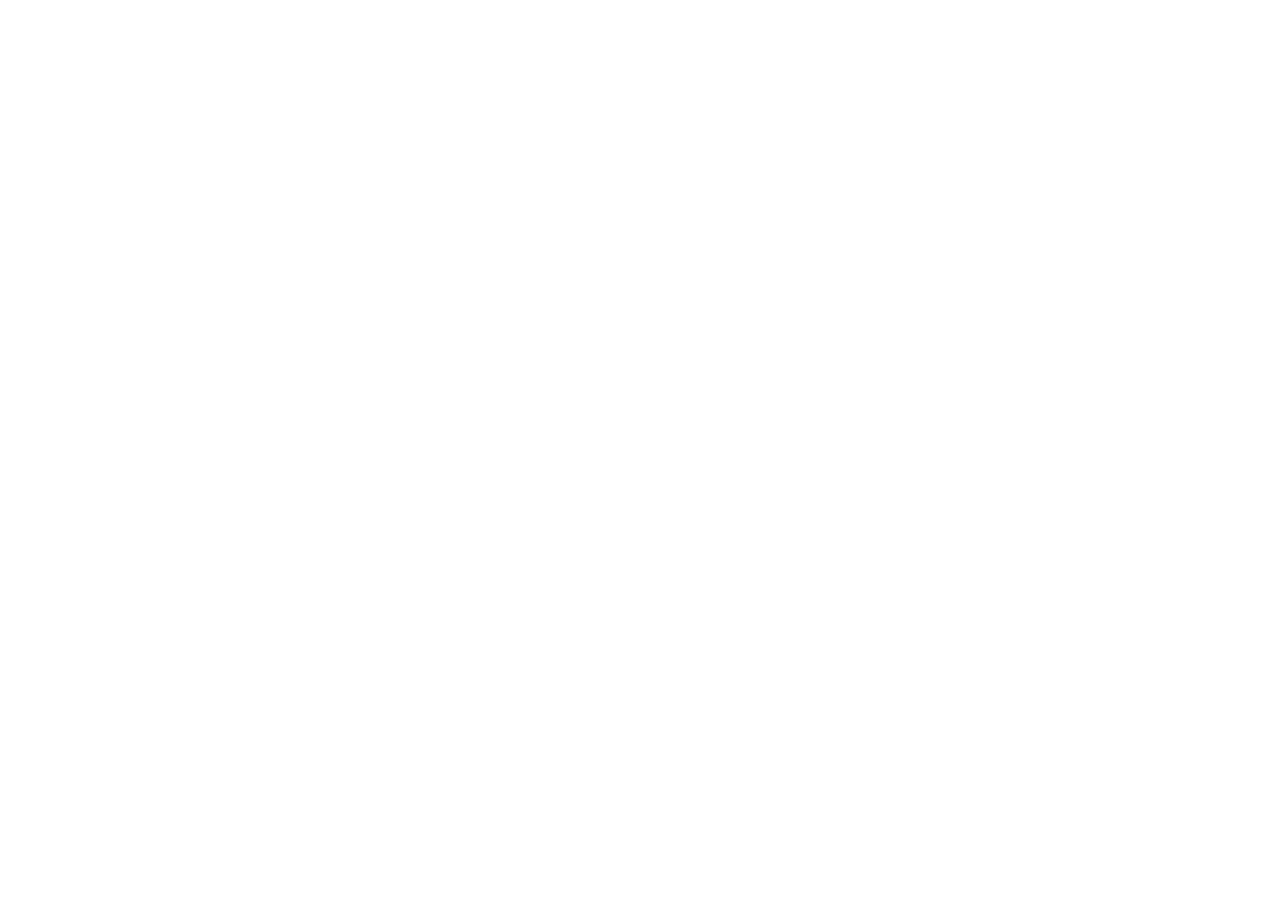
==== item.html @ 1f032edd "RiskReward Ratio highchart" ====
<html>
   <head>
      <title>Highcharts Tutorial</title>
      <script src = "https://ajax.googleapis.com/ajax/libs/jquery/2.1.3/jquery.min.js"></script>
      <script src = "https://code.highcharts.com/highcharts.js"></script> 
   </head>
   
   <body>
      <div id = "container" style = "width: 100%; height: auto; margin: 0 auto"></div>
      <script language = "JavaScript">
         $(document).ready(function() {
            Highcharts.chart('container', {
    chart: {
        type: 'bar'
    },
    title: {
        text: 'Risk to Reward Trend'
    },
    xAxis: {
        enabled:false,
        categories: ['Time', 'Cost', 'Risk', 'Reward']
    },
    yAxis: {
        visible:false,
		title: {
            text: 'Life Cycle of Farm item'
        }
    },
	colors:['aqua', 'maroon', 'silver', 'navy', 'green'],
	credits: {
		enabled:false
	},
    legend: {
        reversed: true
    },
    plotOptions: {
        series: {
            stacking: 'normal'
        }
    },
    series: [{
        name: 'Shopping Malls',
        data: [10, 25, 5, 50]
    },{
        name: 'Big Brands',
        data: [10, 15, 5, 40]
    },{
        name: 'Tailor',
        data: [5, 5, 8,  5]
    },{
        name: 'Weaver',
        data: [5, 5, 7, 3]
    },{
        name: 'Farmer',
        data: [70, 50, 75, 2]
    }]
});
         });
      </script>
   </body>
   
</html>
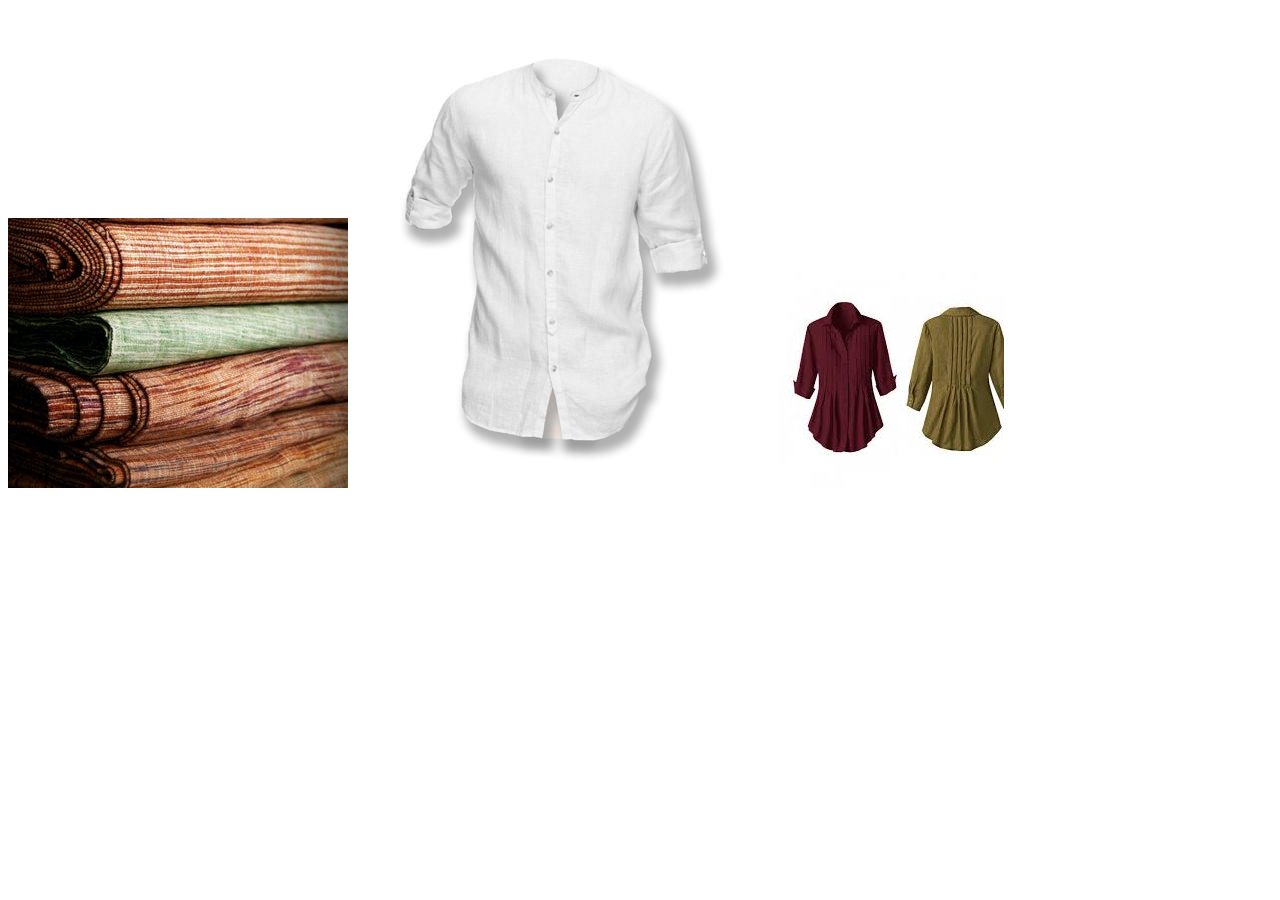
==== commit aea6e6fe: "Merged all the graphs together" ====
--- a/item.html
+++ b/item.html
@@ -3,10 +3,19 @@
       <title>Highcharts Tutorial</title>
       <script src = "https://ajax.googleapis.com/ajax/libs/jquery/2.1.3/jquery.min.js"></script>
       <script src = "https://code.highcharts.com/highcharts.js"></script> 
+	  <script src="https://code.highcharts.com/modules/timeline.js"></script>
    </head>
    
    <body>
-      <div id = "container" style = "width: 100%; height: auto; margin: 0 auto"></div>
+	<div class="box">
+			<img src="https://piyushtamboli.github.io/peaceFoundation/images/khadiKit.jpg" alt="" />
+			<img src="https://piyushtamboli.github.io/peaceFoundation/images/shirt.jpg" alt="" />
+			<img src="https://piyushtamboli.github.io/peaceFoundation/images/dressMaterial.jpeg" alt="" />
+	</div>
+      <div id = "container" style = "width: 95%; height: auto; margin: 0 auto"></div>
+	  <div id = "container2" style = "width: 95%; height: auto; margin: 0 auto"></div>
+	  <div id = "container3" style = "width: 95%; height: auto; margin: 0 auto"></div>
+	  <div id = "container4" style = "width: 95%; height: auto; margin: 0 auto"></div>
       <script language = "JavaScript">
          $(document).ready(function() {
             Highcharts.chart('container', {
@@ -55,7 +64,140 @@
         data: [70, 50, 75, 2]
     }]
 });
-         });
+Highcharts.chart('container2', {
+    chart: {
+        type: 'timeline'
+    },
+    xAxis: {
+        visible: false
+    },
+    yAxis: {
+        visible: false
+    },
+	credits: {
+		enabled:false
+	},
+    title: {
+        text: 'Timeline of textile'
+    },
+    
+    colors: [
+        '#4185F3',
+        '#427CDD',
+        '#406AB2',
+        '#3E5A8E',
+        '#3B4A68',
+        '#363C46'
+    ],
+    series: [{
+        data: [{
+            name: 'Farmer',
+            label: 'Works in the farm for more than 6 months \n Borrows loan to buy fertilizer, pesticides, etc \n Pays labour charges to farm workers, tractors, feeds animals',
+            description: 'High interest rates due to low colatral, steady expenses for food, education\n occassional weddings in family, medical emergencies in family '
+        }, {
+            name: 'Weaver',
+            label: 'Gets cotton in retail rate from agents not farmers. \n Very tight margins due to machine looms \n fluctuating demand and very low operating margin\ Other challenges are similar to farmer ',
+            description: 'Usually located in poor semi urban area, steady expenses for food, education\n occassional weddings in family, medical emergencies in family'
+        }, {
+            name: 'Tailor',
+            label: 'Usually located in poor semi urban area, \n Very tight margins due to large corporations \n Need to buy many consumable items like buttons, zips, embroidary machines etc',
+            description: 'Usually located in poor semi urban area,'
+        }, {
+            name: 'Big Brand',
+            label: 'True beneficiary of economy of scale \n Pays minimum wages to low income countries like Bangladesh, India etc. \n Main role is packaging and distribution, \n Externalize the cost and internalize the Profit\ Pays no tax to any goverment using accounts routed through countries like Luxembourg',
+            description: 'First human on the Moon, and first space launch from a celestial body other than the Earth. First sample return from the Moon'
+        }, {
+            name: 'Shopping Mall',
+            label: 'Operates on huge profit margins \n Buy out small player\n Huge expenses on advertisements and promotions',
+            description: 'Operates on huge profit margins \n Buy out small player\n Huge expenses on advertisements and promotions'
+        }]
+    }]
+});
+Highcharts.chart('container3', {
+    chart: {
+        type: 'timeline'
+    },
+    xAxis: {
+        visible: false
+    },
+    yAxis: {
+        visible: false
+    },
+	credits: {
+		enabled:false
+	},
+    title: {
+        text: 'Timeline of this shirt'
+    },
+    
+    colors: [
+        '#4185F3',
+        '#427CDD',
+        '#406AB2',
+        '#3E5A8E',
+        '#3B4A68',
+        '#363C46'
+    ],
+    series: [{
+        data: [{
+            name: 'Farmer : Sakharam',
+            label: 'Spent 6 month and baught seeds, fertilizer and pesticides worth 10000 Rs to Produce 500 Kg cotton\n Cost per shirt 50 Rs'
+        }, {
+            name: 'Weaver : Vishnu',
+            label: 'Spent 2 days to process 500 Kg cotton from Sakharam to produce cloth for 50 shirs \n Cost per shirt 10 Rs'
+        }, {
+            name: 'Tailor : Guru',
+            label: 'Spent 1 day and estimated cost of 100 Rs '
+        }, {
+            name: 'Peace Foundation',
+            label: 'Paid Logistics cost of 100 Rs to move this to you'
+        }]
+    }]
+});
+Highcharts.chart('container4', {
+    chart: {
+        type: 'bar'
+    },
+    title: {
+        text: 'Risk to Reward Trend'
+    },
+    xAxis: {
+        enabled:false,
+        categories: ['Cost', 'Reward']
+    },
+    yAxis: {
+        visible:false,
+		title: {
+            text: 'Life Cycle of Farm item'
+        }
+    },
+	colors:['aqua', 'silver', 'navy', 'green'],
+	credits: {
+		enabled:false
+	},
+    legend: {
+        reversed: true
+    },
+    plotOptions: {
+        series: {
+            stacking: 'normal'
+        }
+    },
+    series: [{
+        name: 'Logistics',
+        data: [10, 10]
+    },{
+        name: 'Tailor',
+        data: [5, 5]
+    },{
+        name: 'Weaver',
+        data: [5, 5]
+    },{
+        name: 'Farmer',
+        data: [70, 70]
+    }]
+});         
+		 });
       </script>
    </body>
    
